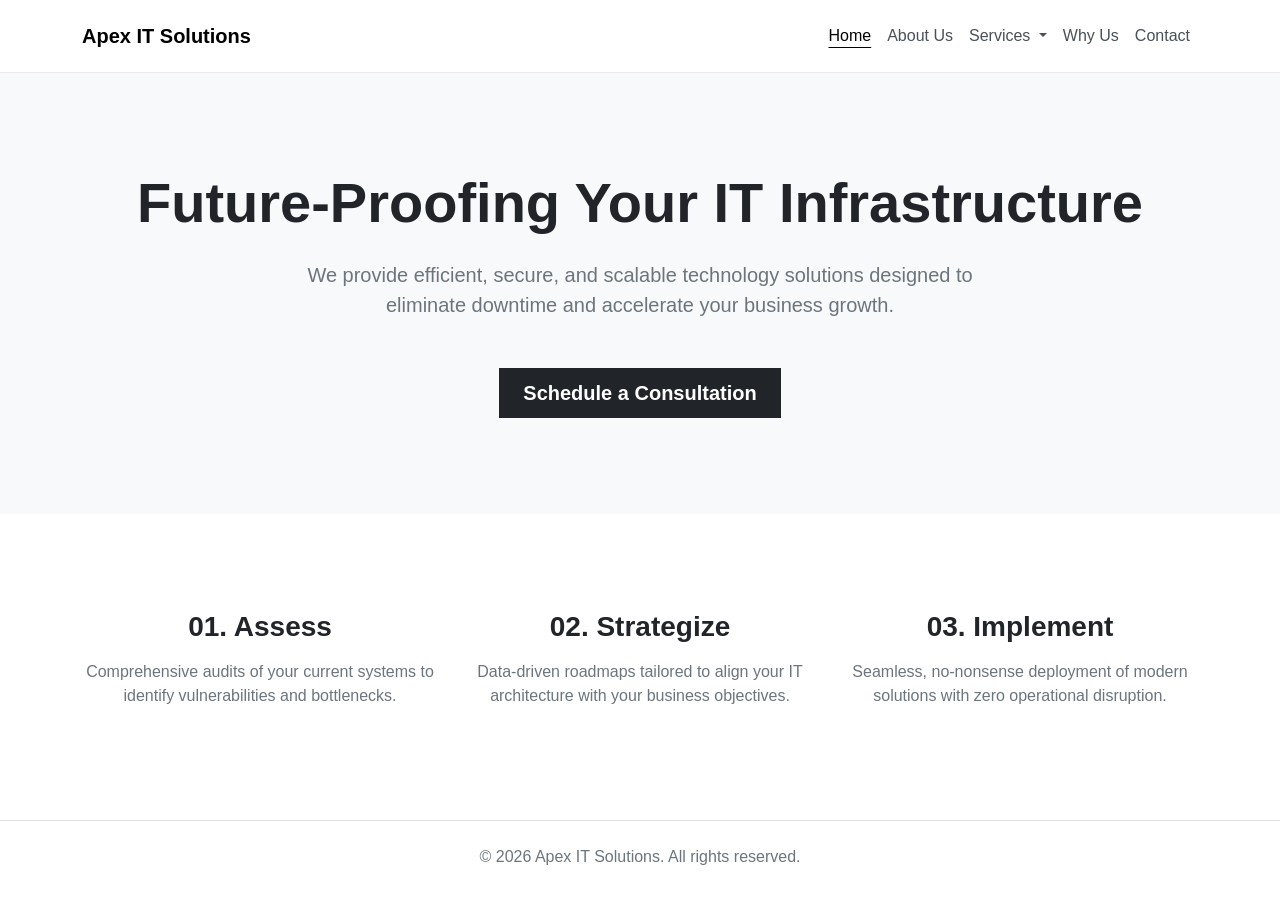
==== index.html @ 5542ad50 "initial code" ====
<!DOCTYPE html>
<html lang="en">
<head>
    <meta charset="UTF-8">
    <meta name="viewport" content="width=device-width, initial-scale=1.0">
    <title>IT Consulting | Home</title>
    <link href="https://cdn.jsdelivr.net/npm/bootstrap@5.3.0/dist/css/bootstrap.min.css" rel="stylesheet">
    <link rel="stylesheet" href="style.css">
</head>
<body>

    <nav class="navbar navbar-expand-lg navbar-light bg-white sticky-top py-3">
        <div class="container">
            <a class="navbar-brand fw-bold" href="index.html">Apex IT Solutions</a>
            <button class="navbar-toggler" type="button" data-bs-toggle="collapse" data-bs-target="#navbarNav">
                <span class="navbar-toggler-icon"></span>
            </button>
            <div class="collapse navbar-collapse justify-content-end" id="navbarNav">
                <ul class="navbar-nav">
                    <li class="nav-item active"><a class="nav-link" href="index.html">Home</a></li>
                    <li class="nav-item"><a class="nav-link" href="about.html">About Us</a></li>
                    <li class="nav-item dropdown">
                        <a class="nav-link dropdown-toggle" href="services.html" id="servicesDropdown" role="button" data-bs-toggle="dropdown">
                            Services
                        </a>
                        <ul class="dropdown-menu">
                            <li><a class="dropdown-item" href="services.html">All Services</a></li>
                            <li><hr class="dropdown-divider"></li>
                            <li><a class="dropdown-item" href="services.html#cloud">Cloud Migration</a></li>
                            <li><a class="dropdown-item" href="services.html#cyber">Cybersecurity</a></li>
                            <li><a class="dropdown-item" href="services.html#managed">Managed IT Support</a></li>
                            <li><a class="dropdown-item" href="services.html#network">Network Architecture</a></li>
                        </ul>
                    </li>
                    <li class="nav-item"><a class="nav-link" href="why-us.html">Why Us</a></li>
                    <li class="nav-item"><a class="nav-link" href="contact.html">Contact</a></li>
                </ul>
            </div>
        </div>
    </nav>

    <header class="bg-light-gray py-5">
        <div class="container py-5 text-center">
            <h1 class="display-4 fw-bold text-dark mb-4">Future-Proofing Your IT Infrastructure</h1>
            <p class="lead text-secondary mx-auto mb-5" style="max-width: 700px;">
                We provide efficient, secure, and scalable technology solutions designed to eliminate downtime and accelerate your business growth.
            </p>
            <a href="contact.html" class="btn btn-primary-custom btn-lg">Schedule a Consultation</a>
        </div>
    </header>

    <section class="container py-5 my-5">
        <div class="row g-4 text-center">
            <div class="col-md-4">
                <h3 class="fw-bold mb-3">01. Assess</h3>
                <p class="text-secondary">Comprehensive audits of your current systems to identify vulnerabilities and bottlenecks.</p>
            </div>
            <div class="col-md-4">
                <h3 class="fw-bold mb-3">02. Strategize</h3>
                <p class="text-secondary">Data-driven roadmaps tailored to align your IT architecture with your business objectives.</p>
            </div>
            <div class="col-md-4">
                <h3 class="fw-bold mb-3">03. Implement</h3>
                <p class="text-secondary">Seamless, no-nonsense deployment of modern solutions with zero operational disruption.</p>
            </div>
        </div>
    </section>

    <footer class="bg-white border-top py-4 text-center">
        <div class="container">
            <p class="mb-0 text-secondary">&copy; 2026 Apex IT Solutions. All rights reserved.</p>
        </div>
    </footer>

    <script src="https://cdn.jsdelivr.net/npm/bootstrap@5.3.0/dist/js/bootstrap.bundle.min.js"></script>
</body>
</html>
---- style.css ----
/* style.css */
body {
    font-family: 'Segoe UI', Tahoma, Geneva, Verdana, sans-serif;
    color: #212529; /* Monochromatic dark gray for high legibility */
    background-color: #ffffff;
}

/* --- Navigation & Hover Effects --- */
.navbar {
    border-bottom: 1px solid #eaeaea;
}

.navbar-nav .nav-link {
    font-weight: 500;
    color: #495057 !important;
    transition: all 0.3s ease-in-out;
}

/* Hover effect: text turns solid black and gets an underline */
.navbar-nav .nav-link:hover, 
.navbar-nav .nav-link:focus,
.navbar-nav .nav-item.active .nav-link {
    color: #000000 !important;
    text-decoration: underline;
    text-underline-offset: 6px;
}

/* Dropdown Menu - matching main menu background (white) */
.dropdown-menu {
    background-color: #ffffff;
    border: 1px solid #eaeaea;
    border-radius: 0; /* Sharp, no-nonsense edges */
    box-shadow: 0 4px 6px rgba(0,0,0,0.05);
}

.dropdown-item:hover {
    background-color: #f8f9fa; /* Very light gray on hover */
}

/* --- Minimalist Components --- */
.bg-light-gray {
    background-color: #f8f9fa;
}

.card-minimal {
    border: 1px solid #eaeaea;
    border-radius: 0; /* Sharp edges for a corporate IT feel */
    transition: transform 0.2s ease, box-shadow 0.2s ease;
}

.card-minimal:hover {
    transform: translateY(-5px);
    box-shadow: 0 10px 20px rgba(0,0,0,0.05);
}

/* Standardized primary button */
.btn-primary-custom {
    background-color: #212529;
    color: #ffffff;
    border: none;
    border-radius: 0;
    padding: 10px 24px;
    font-weight: 600;
    transition: background-color 0.3s;
}

.btn-primary-custom:hover {
    background-color: #000000;
    color: #ffffff;
}
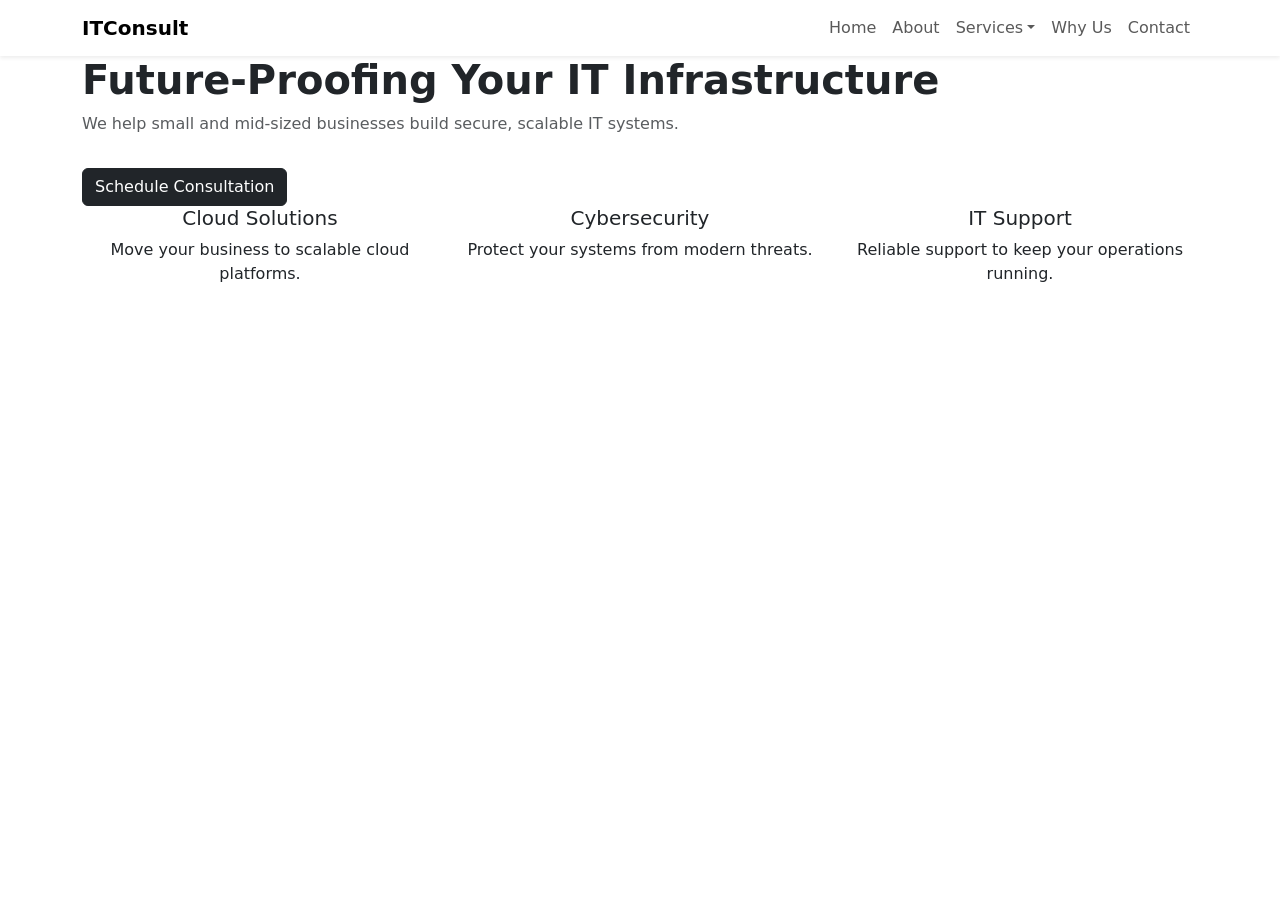
==== commit be16a1e8: "Initia commit two" ====
--- a/index.html
+++ b/index.html
@@ -1,37 +1,37 @@
-<!DOCTYPE html>
-<html lang="en">
+﻿<!DOCTYPE html>
+<html>
 <head>
-    <meta charset="UTF-8">
-    <meta name="viewport" content="width=device-width, initial-scale=1.0">
-    <title>IT Consulting | Home</title>
+    <title>Home</title>
     <link href="https://cdn.jsdelivr.net/npm/bootstrap@5.3.0/dist/css/bootstrap.min.css" rel="stylesheet">
-    <link rel="stylesheet" href="style.css">
+    <link href="css/style.css" rel="stylesheet">
 </head>
+
 <body>
 
-    <nav class="navbar navbar-expand-lg navbar-light bg-white sticky-top py-3">
+    <!-- Navbar -->
+    <nav class="navbar navbar-expand-lg shadow-sm">
         <div class="container">
-            <a class="navbar-brand fw-bold" href="index.html">Apex IT Solutions</a>
-            <button class="navbar-toggler" type="button" data-bs-toggle="collapse" data-bs-target="#navbarNav">
+            <a class="navbar-brand fw-bold" href="index.html">ITConsult</a>
+
+            <button class="navbar-toggler" data-bs-toggle="collapse" data-bs-target="#nav">
                 <span class="navbar-toggler-icon"></span>
             </button>
-            <div class="collapse navbar-collapse justify-content-end" id="navbarNav">
-                <ul class="navbar-nav">
-                    <li class="nav-item active"><a class="nav-link" href="index.html">Home</a></li>
-                    <li class="nav-item"><a class="nav-link" href="about.html">About Us</a></li>
+
+            <div class="collapse navbar-collapse" id="nav">
+                <ul class="navbar-nav ms-auto">
+                    <li class="nav-item"><a class="nav-link" href="index.html">Home</a></li>
+                    <li class="nav-item"><a class="nav-link" href="about.html">About</a></li>
+
                     <li class="nav-item dropdown">
-                        <a class="nav-link dropdown-toggle" href="services.html" id="servicesDropdown" role="button" data-bs-toggle="dropdown">
-                            Services
-                        </a>
+                        <a class="nav-link dropdown-toggle" data-bs-toggle="dropdown">Services</a>
                         <ul class="dropdown-menu">
                             <li><a class="dropdown-item" href="services.html">All Services</a></li>
-                            <li><hr class="dropdown-divider"></li>
-                            <li><a class="dropdown-item" href="services.html#cloud">Cloud Migration</a></li>
-                            <li><a class="dropdown-item" href="services.html#cyber">Cybersecurity</a></li>
-                            <li><a class="dropdown-item" href="services.html#managed">Managed IT Support</a></li>
-                            <li><a class="dropdown-item" href="services.html#network">Network Architecture</a></li>
+                            <li><a class="dropdown-item" href="#">Cloud Migration</a></li>
+                            <li><a class="dropdown-item" href="#">Cybersecurity</a></li>
+                            <li><a class="dropdown-item" href="#">IT Support</a></li>
                         </ul>
                     </li>
+
                     <li class="nav-item"><a class="nav-link" href="why-us.html">Why Us</a></li>
                     <li class="nav-item"><a class="nav-link" href="contact.html">Contact</a></li>
                 </ul>
@@ -39,39 +39,37 @@
         </div>
     </nav>
 
-    <header class="bg-light-gray py-5">
-        <div class="container py-5 text-center">
-            <h1 class="display-4 fw-bold text-dark mb-4">Future-Proofing Your IT Infrastructure</h1>
-            <p class="lead text-secondary mx-auto mb-5" style="max-width: 700px;">
-                We provide efficient, secure, and scalable technology solutions designed to eliminate downtime and accelerate your business growth.
-            </p>
-            <a href="contact.html" class="btn btn-primary-custom btn-lg">Schedule a Consultation</a>
+    <section class="hero bg-white">
+        <div class="container">
+            <h1 class="fw-bold">Future-Proofing Your IT Infrastructure</h1>
+            <p class="text-muted">We help small and mid-sized businesses build secure, scalable IT systems.</p>
+            <a href="contact.html" class="btn btn-dark mt-3">Schedule Consultation</a>
         </div>
-    </header>
+    </section>
 
-    <section class="container py-5 my-5">
-        <div class="row g-4 text-center">
-            <div class="col-md-4">
-                <h3 class="fw-bold mb-3">01. Assess</h3>
-                <p class="text-secondary">Comprehensive audits of your current systems to identify vulnerabilities and bottlenecks.</p>
-            </div>
-            <div class="col-md-4">
-                <h3 class="fw-bold mb-3">02. Strategize</h3>
-                <p class="text-secondary">Data-driven roadmaps tailored to align your IT architecture with your business objectives.</p>
-            </div>
-            <div class="col-md-4">
-                <h3 class="fw-bold mb-3">03. Implement</h3>
-                <p class="text-secondary">Seamless, no-nonsense deployment of modern solutions with zero operational disruption.</p>
+    <section class="section">
+        <div class="container">
+            <div class="row text-center">
+
+                <div class="col-md-4">
+                    <h5>Cloud Solutions</h5>
+                    <p>Move your business to scalable cloud platforms.</p>
+                </div>
+
+                <div class="col-md-4">
+                    <h5>Cybersecurity</h5>
+                    <p>Protect your systems from modern threats.</p>
+                </div>
+
+                <div class="col-md-4">
+                    <h5>IT Support</h5>
+                    <p>Reliable support to keep your operations running.</p>
+                </div>
+
             </div>
         </div>
     </section>
 
-    <footer class="bg-white border-top py-4 text-center">
-        <div class="container">
-            <p class="mb-0 text-secondary">&copy; 2026 Apex IT Solutions. All rights reserved.</p>
-        </div>
-    </footer>
-
     <script src="https://cdn.jsdelivr.net/npm/bootstrap@5.3.0/dist/js/bootstrap.bundle.min.js"></script>
 </body>
 </html>
